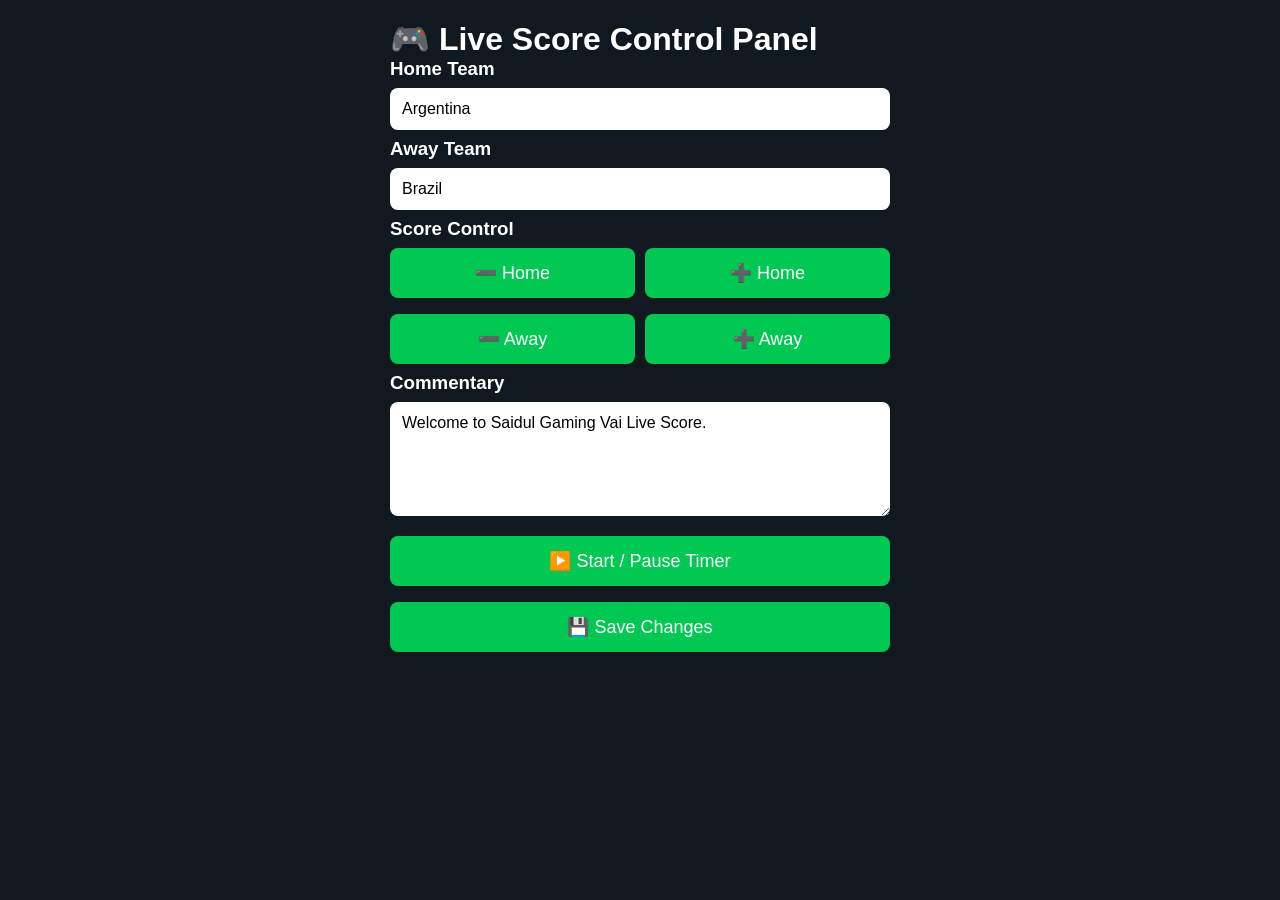
==== admin.html @ a06a520a "Update admin.html" ====
<!DOCTYPE html>
<html lang="en">
<head>
<meta charset="UTF-8">
<meta name="viewport" content="width=device-width, initial-scale=1.0">
<title>Admin Panel</title>

<link rel="stylesheet" href="style.css">

<style>
body{
    background:#101820;
    padding:20px;
}

.admin{
    max-width:500px;
    margin:auto;
}

input,textarea{
    width:100%;
    padding:12px;
    margin:8px 0;
    border-radius:8px;
    border:none;
    font-size:16px;
}

button{
    width:100%;
    padding:14px;
    margin:8px 0;
    border:none;
    border-radius:8px;
    background:#00c853;
    color:white;
    font-size:18px;
    cursor:pointer;
}

.row{
    display:flex;
    gap:10px;
}

.row button{
    flex:1;
}
</style>

</head>

<body>

<div class="admin">

<h1>🎮 Live Score Control Panel</h1>

<h3>Home Team</h3>
<input id="homeName" value="Argentina">

<h3>Away Team</h3>
<input id="awayName" value="Brazil">

<h3>Score Control</h3>

<div class="row">
<button onclick="homeMinus()">➖ Home</button>
<button onclick="homePlus()">➕ Home</button>
</div>

<div class="row">
<button onclick="awayMinus()">➖ Away</button>
<button onclick="awayPlus()">➕ Away</button>
</div>

<h3>Commentary</h3>

<textarea id="commentary" rows="5">Welcome to Saidul Gaming Vai Live Score.</textarea>

<button onclick="toggleTimer()">▶️ Start / Pause Timer</button>

<button onclick="saveChanges()">💾 Save Changes</button>

</div>

<script src="config.js"></script>
<script src="admin.js"></script>

</body>
</html>
---- style.css ----
/* ===== Saidul Gaming Vai Live Score ===== */

*{
    margin:0;
    padding:0;
    box-sizing:border-box;
    font-family:Arial,Helvetica,sans-serif;
}

body{
    background:#000;
    color:#fff;
    overflow:hidden;
}

/* Background Video */
#bg-video{
    position:fixed;
    top:0;
    left:0;
    width:100%;
    height:100%;
    object-fit:cover;
    z-index:-2;
}

/* Dark Overlay */
.overlay{
    width:100%;
    min-height:100vh;
    background:rgba(0,0,0,.45);
    padding:20px;
}

/* Header */
header{
    display:flex;
    justify-content:space-between;
    align-items:center;
    margin-bottom:20px;
}

.live{
    background:#ff0000;
    padding:8px 18px;
    border-radius:20px;
    font-weight:bold;
}

.tournament{
    color:#00ff99;
    font-size:18px;
    font-weight:bold;
}

/* Scoreboard */
.scoreboard{
    display:flex;
    justify-content:space-between;
    align-items:center;
    background:rgba(20,20,20,.75);
    padding:20px;
    border-radius:20px;
}

.team{
    text-align:center;
    width:30%;
}

.team img{
    width:90px;
    height:90px;
}

.center{
    width:40%;
    text-align:center;
}

#score{
    font-size:60px;
    color:#00ff99;
}

#timer{
    font-size:26px;
    margin-top:10px;
}

/* Cards */
.card{
    margin-top:20px;
    background:rgba(20,20,20,.75);
    padding:15px;
    border-radius:15px;
}

.card h3{
    margin-bottom:10px;
    color:#00ff99;
}

/* Mobile */
@media(max-width:768px){

header{
    flex-direction:column;
    gap:10px;
}

.scoreboard{
    flex-direction:column;
}

.team,
.center{
    width:100%;
    margin-bottom:20px;
}

#score{
    font-size:42px;
}

.team img{
    width:70px;
    height:70px;
}

}
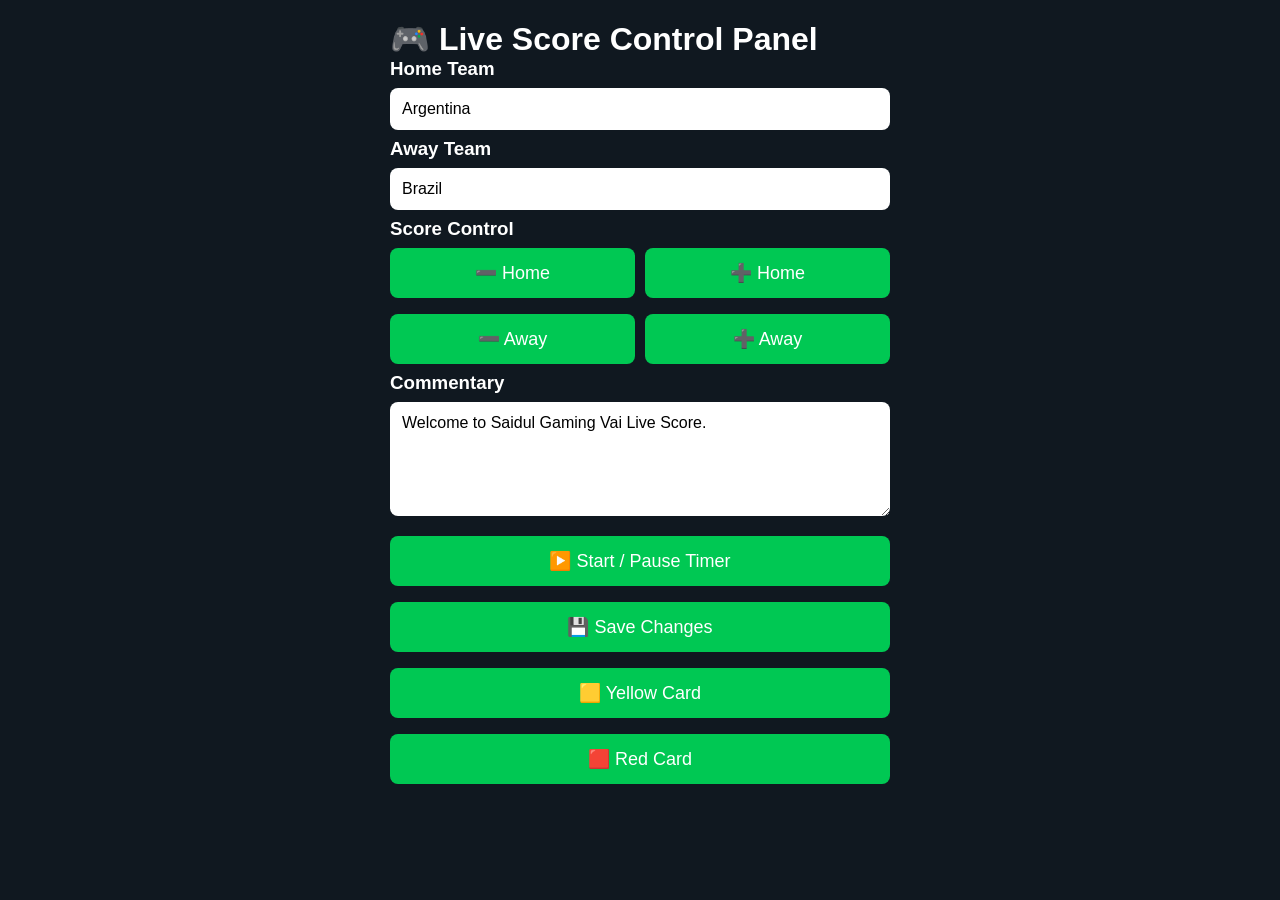
==== commit 73cbac86: "Update admin.html" ====
--- a/admin.html
+++ b/admin.html
@@ -82,6 +82,9 @@
 <button onclick="toggleTimer()">▶️ Start / Pause Timer</button>
 
 <button onclick="saveChanges()">💾 Save Changes</button>
+<button onclick="yellowCard()">🟨 Yellow Card</button>
+
+<button onclick="redCard()">🟥 Red Card</button>
 
 </div>
 
--- a/style.css
+++ b/style.css
@@ -128,4 +128,52 @@
     height:70px;
 }
 
+}
+/* Goal Popup */
+
+#goalPopup{
+    position:fixed;
+    top:-120px;
+    left:50%;
+    transform:translateX(-50%);
+    background:#00c853;
+    color:#fff;
+    font-size:34px;
+    font-weight:bold;
+    padding:15px 40px;
+    border-radius:15px;
+    transition:.5s;
+    z-index:9999;
+}
+
+#goalPopup.show{
+    top:25px;
+}
+/* Match Event Popup */
+
+#eventPopup{
+    position:fixed;
+    top:90px;
+    left:50%;
+    transform:translateX(-50%);
+    padding:15px 30px;
+    border-radius:12px;
+    font-size:28px;
+    font-weight:bold;
+    color:#fff;
+    display:none;
+    z-index:9999;
+}
+
+.yellow{
+    background:#FFC107;
+    color:#000;
+}
+
+.red{
+    background:#E53935;
+}
+
+.green{
+    background:#00C853;
 }
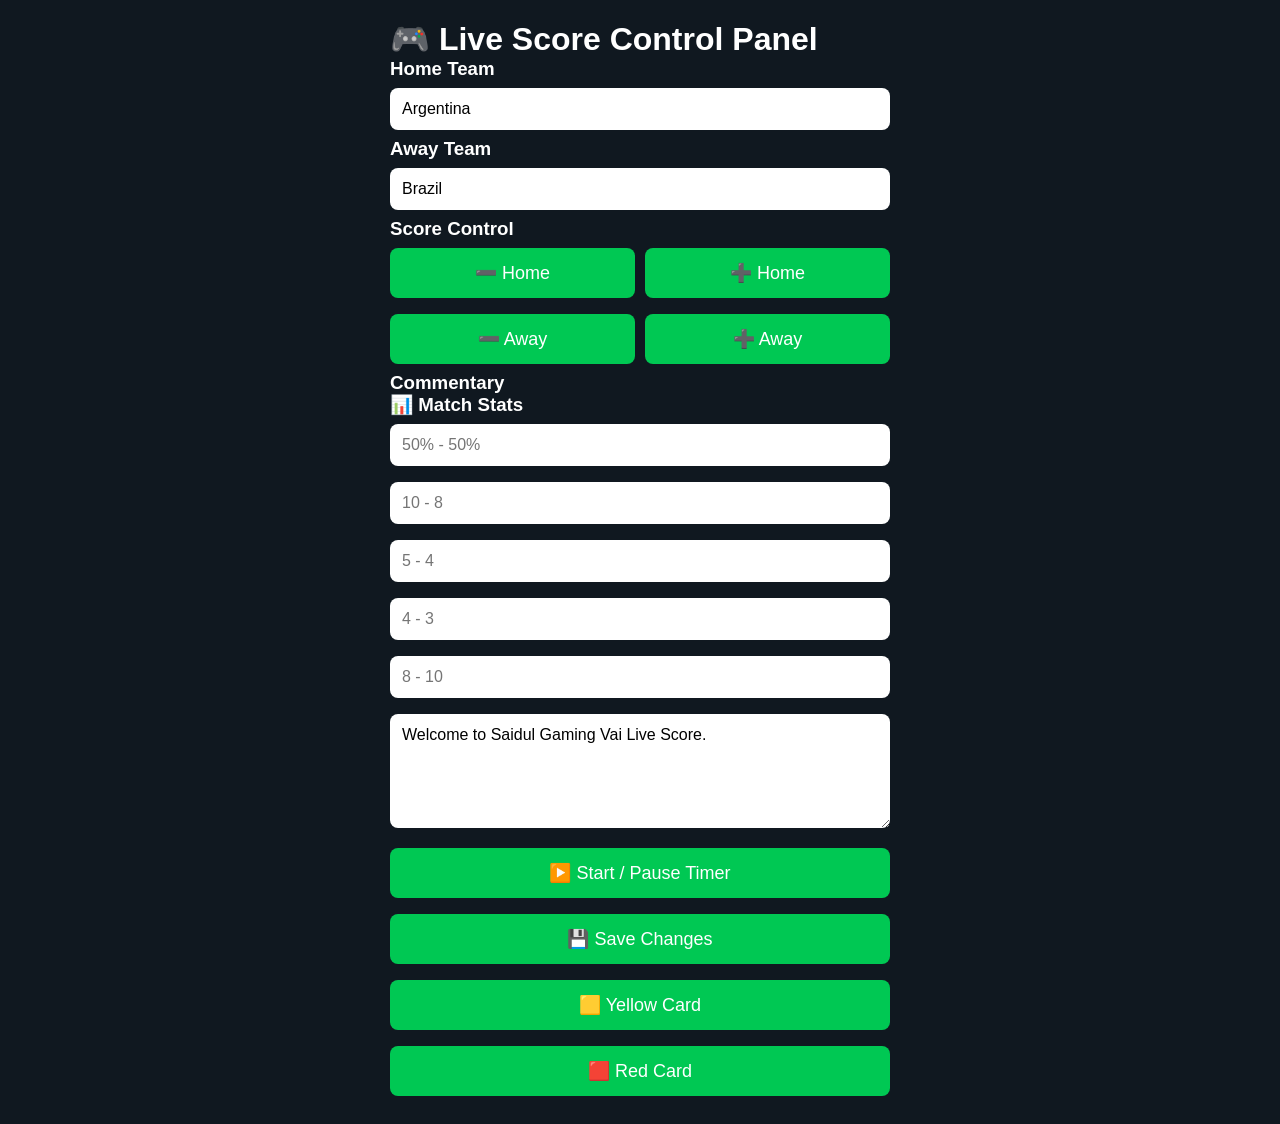
==== commit f23535af: "Update admin.html" ====
--- a/admin.html
+++ b/admin.html
@@ -76,6 +76,13 @@
 </div>
 
 <h3>Commentary</h3>
+<h3>📊 Match Stats</h3>
+
+<input id="possession" placeholder="50% - 50%">
+<input id="shots" placeholder="10 - 8">
+<input id="shotsTarget" placeholder="5 - 4">
+<input id="corners" placeholder="4 - 3">
+<input id="fouls" placeholder="8 - 10">
 
 <textarea id="commentary" rows="5">Welcome to Saidul Gaming Vai Live Score.</textarea>
 
--- a/style.css
+++ b/style.css
@@ -176,4 +176,43 @@
 
 .green{
     background:#00C853;
+}
+/* Bottom News Ticker */
+
+#newsTicker{
+    position:fixed;
+    bottom:0;
+    left:0;
+    width:100%;
+    background:#111;
+    color:#fff;
+    overflow:hidden;
+    padding:12px 0;
+    z-index:9999;
+}
+
+#tickerText{
+    display:inline-block;
+    white-space:nowrap;
+    padding-left:100%;
+    animation:tickerMove 18s linear infinite;
+}
+
+@keyframes tickerMove{
+    from{
+        transform:translateX(0);
+    }
+    to{
+        transform:translateX(-100%);
+    }
+}
+#statsTable{
+width:100%;
+border-collapse:collapse;
+}
+
+#statsTable td{
+padding:12px;
+border-bottom:1px solid rgba(255,255,255,.2);
+font-size:18px;
 }
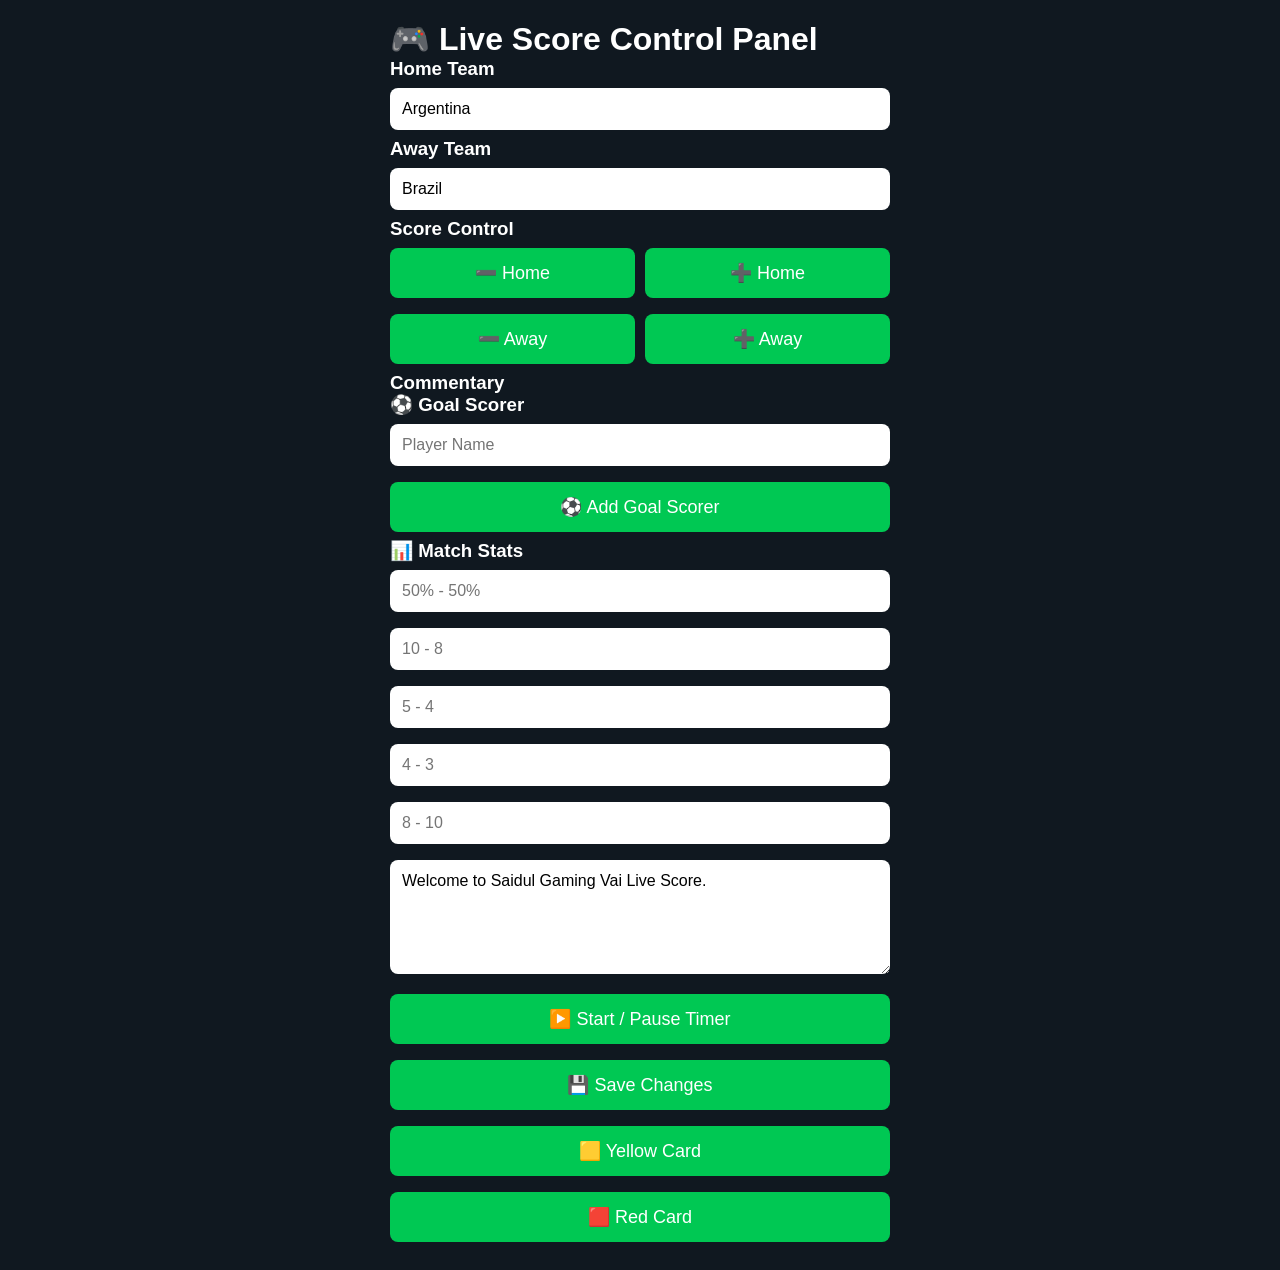
==== commit 2db4d96b: "Update admin.html" ====
--- a/admin.html
+++ b/admin.html
@@ -76,6 +76,12 @@
 </div>
 
 <h3>Commentary</h3>
+<h3>⚽ Goal Scorer</h3>
+
+<input id="goalPlayer" placeholder="Player Name">
+
+<button onclick="addGoalScorer()">⚽ Add Goal Scorer</button>
+
 <h3>📊 Match Stats</h3>
 
 <input id="possession" placeholder="50% - 50%">
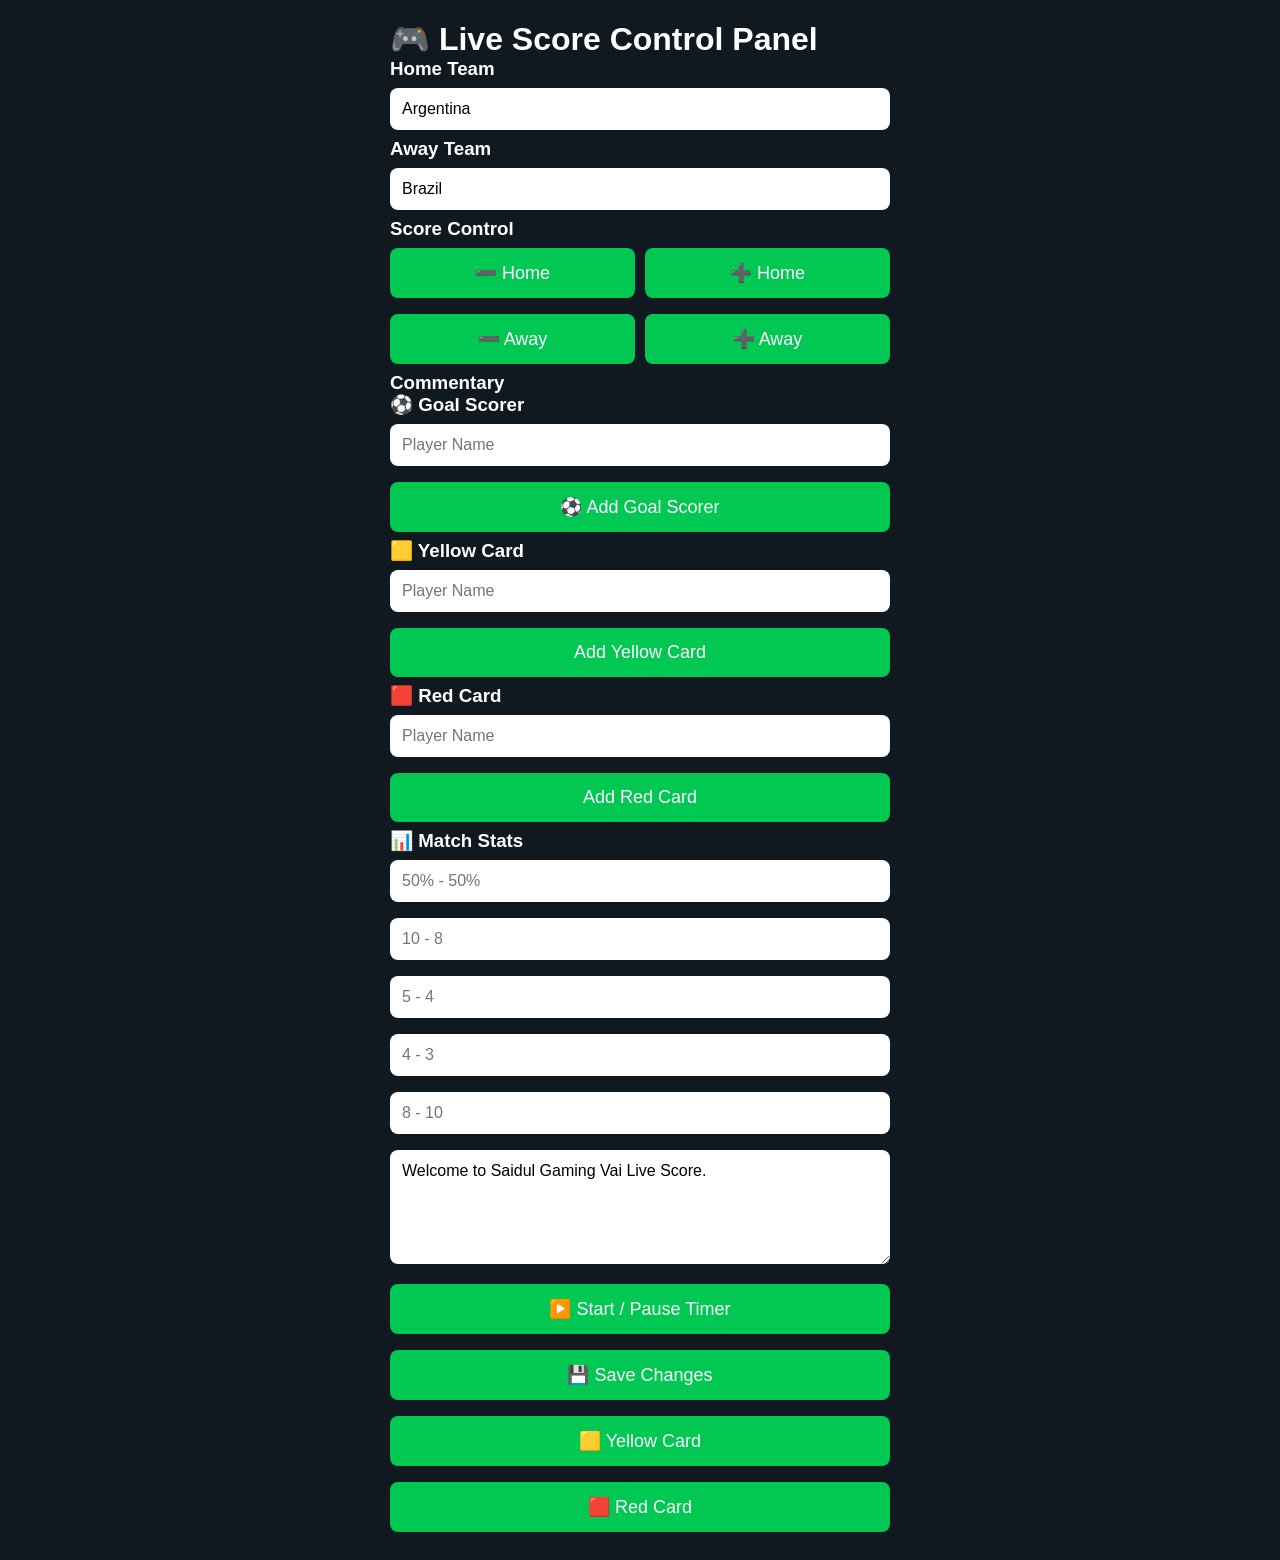
==== commit 63488894: "Update admin.html" ====
--- a/admin.html
+++ b/admin.html
@@ -81,7 +81,17 @@
 <input id="goalPlayer" placeholder="Player Name">
 
 <button onclick="addGoalScorer()">⚽ Add Goal Scorer</button>
+<h3>🟨 Yellow Card</h3>
 
+<input id="yellowPlayer" placeholder="Player Name">
+
+<button onclick="addYellowCard()">Add Yellow Card</button>
+
+<h3>🟥 Red Card</h3>
+
+<input id="redPlayer" placeholder="Player Name">
+
+<button onclick="addRedCard()">Add Red Card</button>
 <h3>📊 Match Stats</h3>
 
 <input id="possession" placeholder="50% - 50%">
--- a/style.css
+++ b/style.css
@@ -215,4 +215,32 @@
 padding:12px;
 border-bottom:1px solid rgba(255,255,255,.2);
 font-size:18px;
+}
+#goalScorers{
+
+font-size:18px;
+
+line-height:2;
+
+color:#00ff99;
+
+}
+#timeline{
+
+font-size:18px;
+
+line-height:2;
+
+padding:10px;
+
+color:#ffffff;
+
+}
+
+.timeline-item{
+
+padding:8px 0;
+
+border-bottom:1px solid rgba(255,255,255,.2);
+
 }
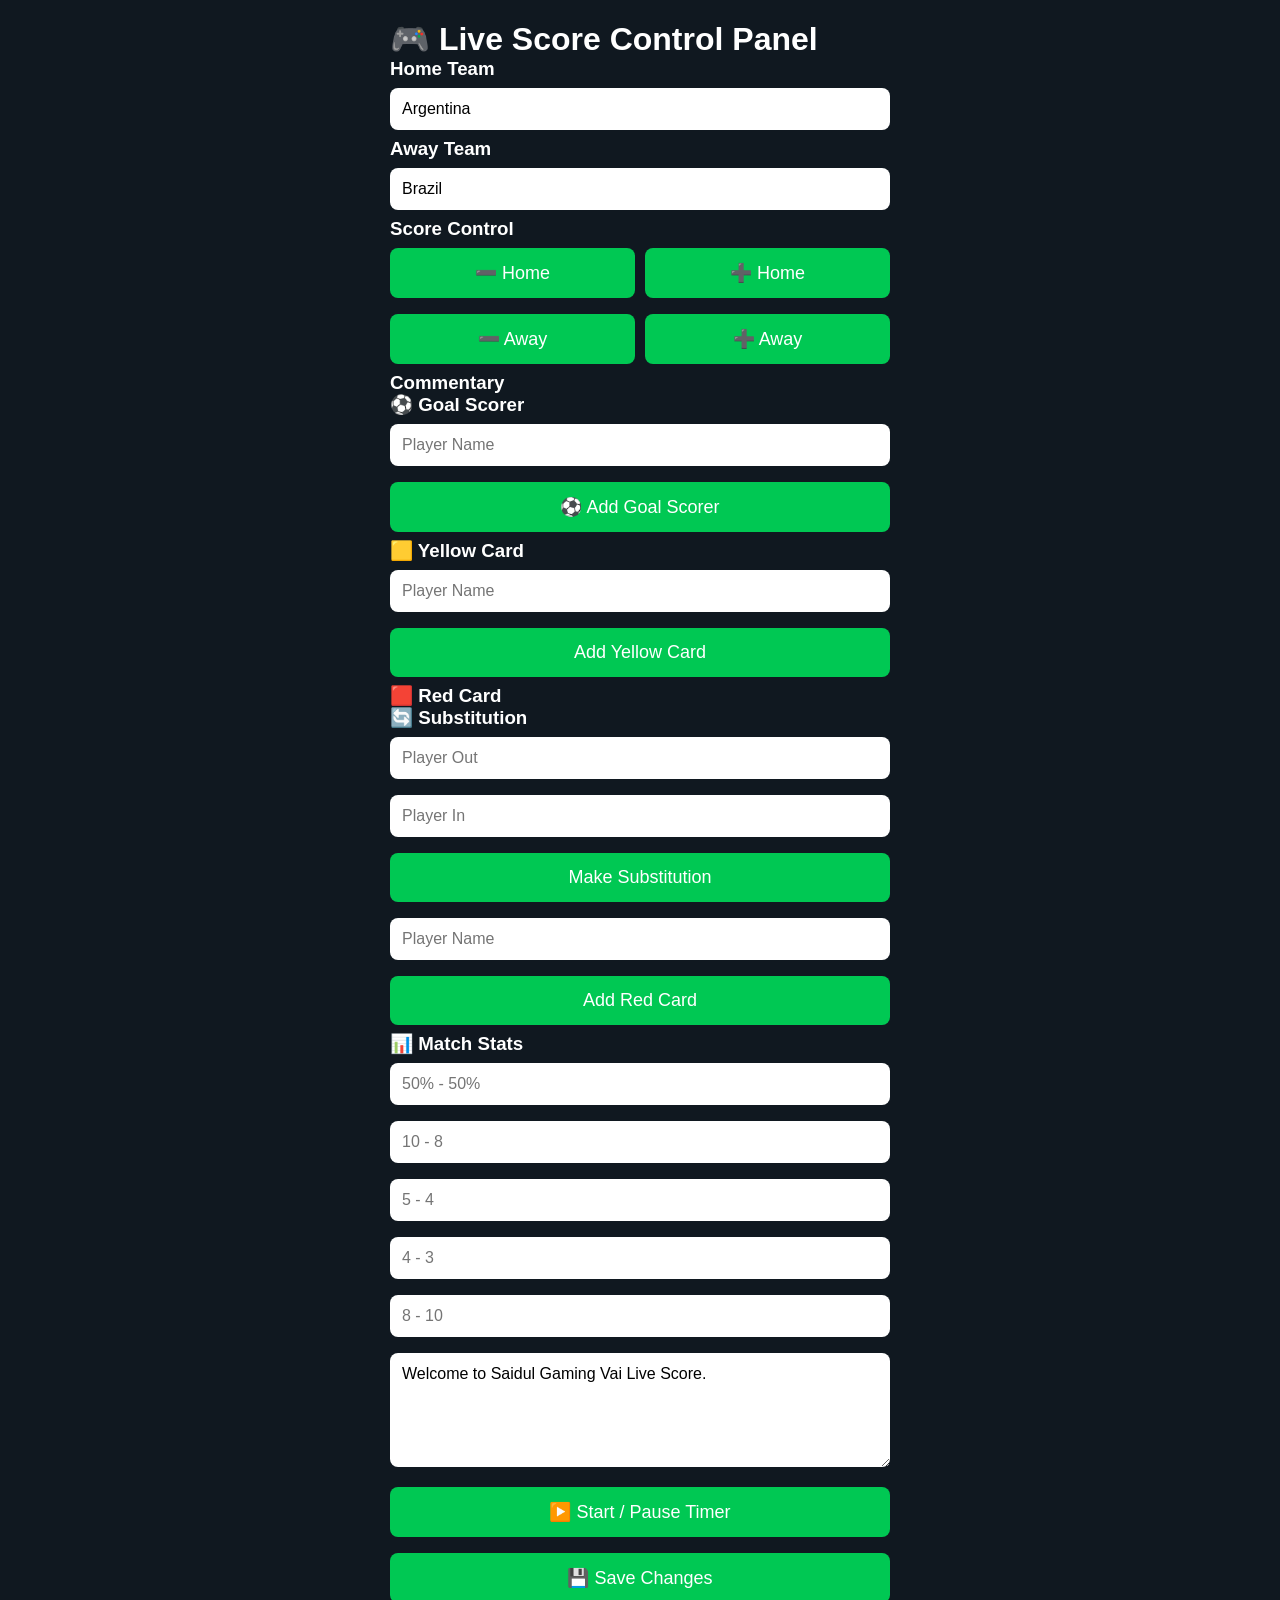
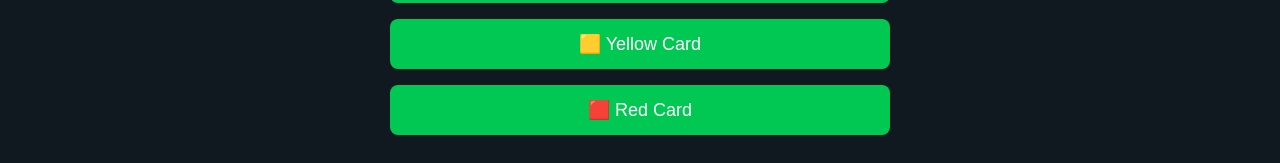
==== commit 68c6d8b0: "Update admin.html" ====
--- a/admin.html
+++ b/admin.html
@@ -88,6 +88,13 @@
 <button onclick="addYellowCard()">Add Yellow Card</button>
 
 <h3>🟥 Red Card</h3>
+<h3>🔄 Substitution</h3>
+
+<input id="playerOut" placeholder="Player Out">
+
+<input id="playerIn" placeholder="Player In">
+
+<button onclick="addSubstitution()">Make Substitution</button>
 
 <input id="redPlayer" placeholder="Player Name">
 
--- a/style.css
+++ b/style.css
@@ -243,4 +243,19 @@
 
 border-bottom:1px solid rgba(255,255,255,.2);
 
+}
+.timeline-item{
+
+display:flex;
+
+justify-content:space-between;
+
+padding:10px;
+
+margin:8px 0;
+
+border-radius:10px;
+
+background:rgba(255,255,255,.08);
+
 }
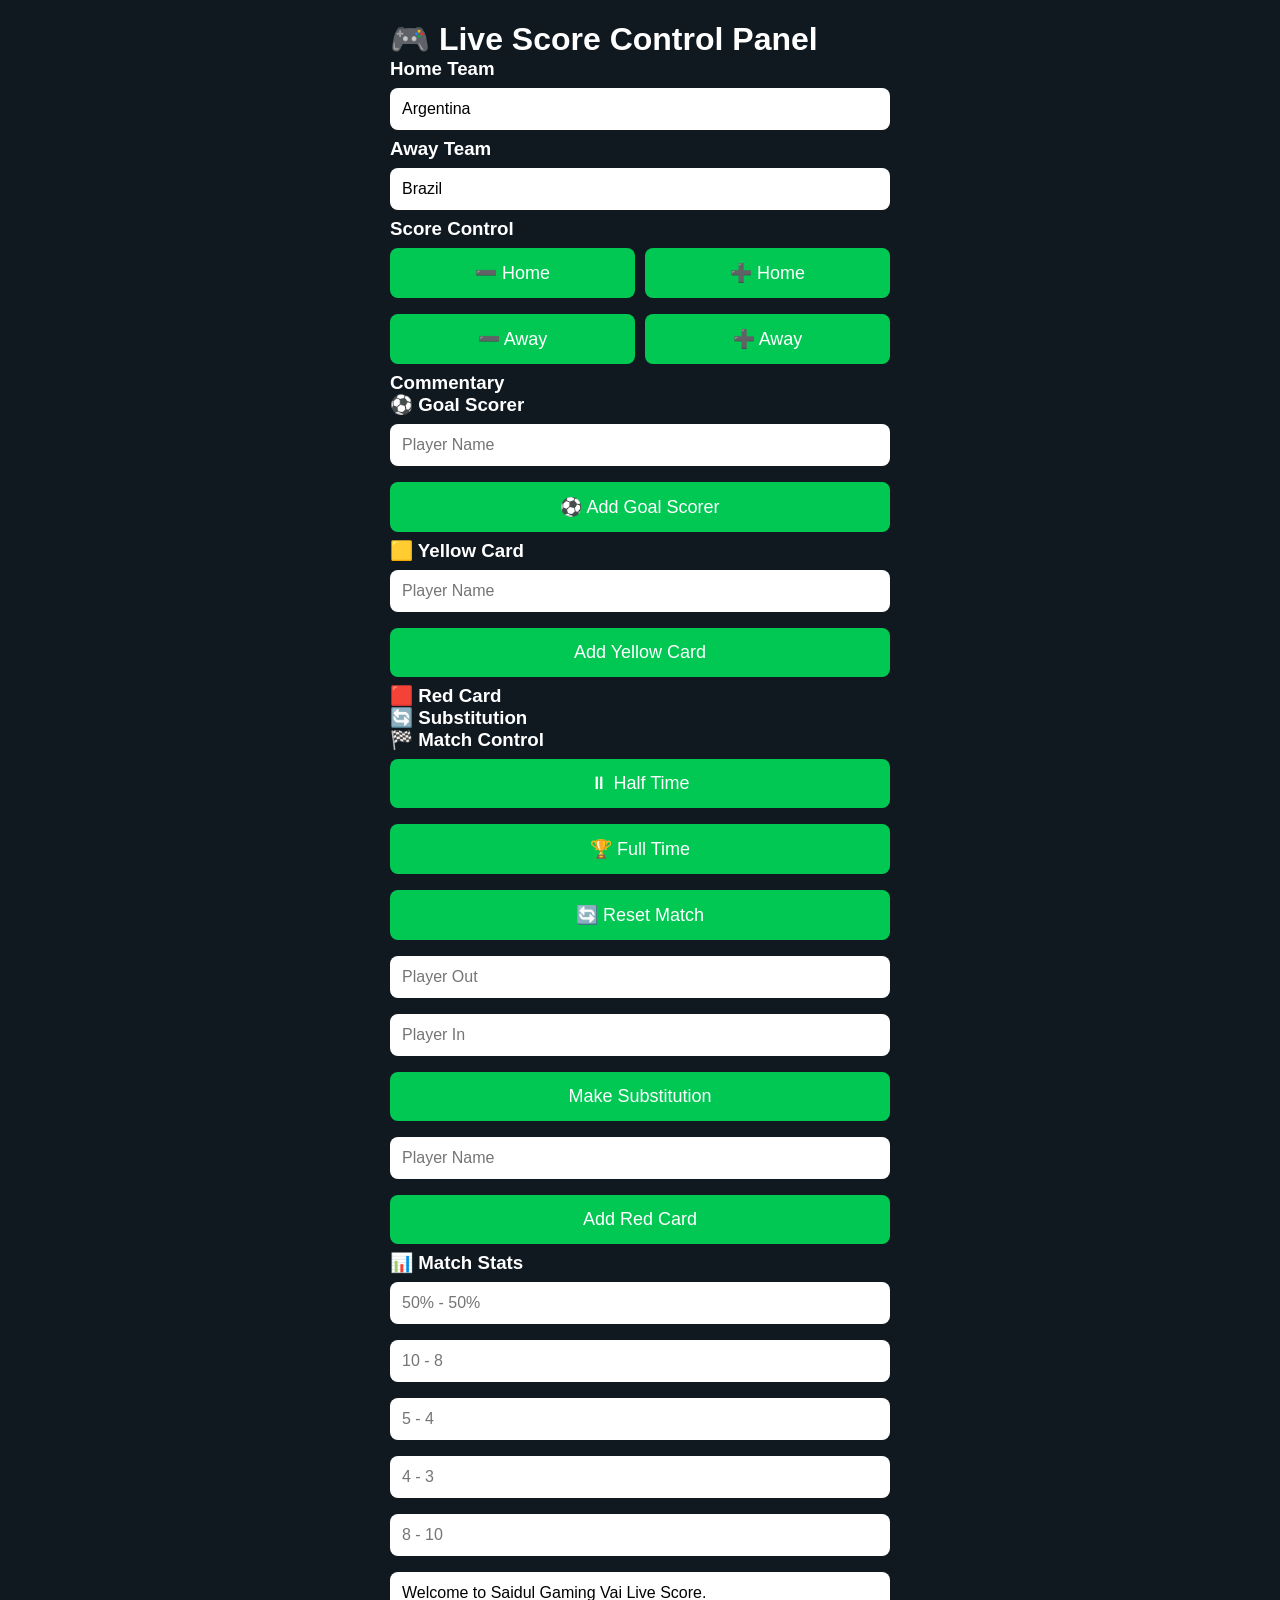
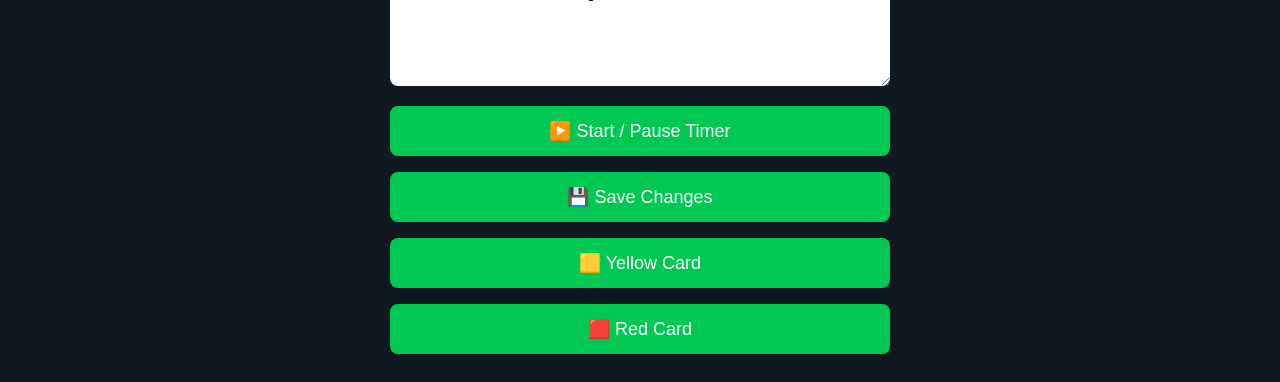
==== commit 67e2747f: "Update admin.html" ====
--- a/admin.html
+++ b/admin.html
@@ -89,6 +89,13 @@
 
 <h3>🟥 Red Card</h3>
 <h3>🔄 Substitution</h3>
+<h3>🏁 Match Control</h3>
+
+<button onclick="halfTime()">⏸ Half Time</button>
+
+<button onclick="fullTime()">🏆 Full Time</button>
+
+<button onclick="resetMatch()">🔄 Reset Match</button>
 
 <input id="playerOut" placeholder="Player Out">
 
--- a/style.css
+++ b/style.css
@@ -258,4 +258,11 @@
 
 background:rgba(255,255,255,.08);
 
+}
+.substitution{
+
+    color:#00E676;
+
+    font-weight:bold;
+
 }
